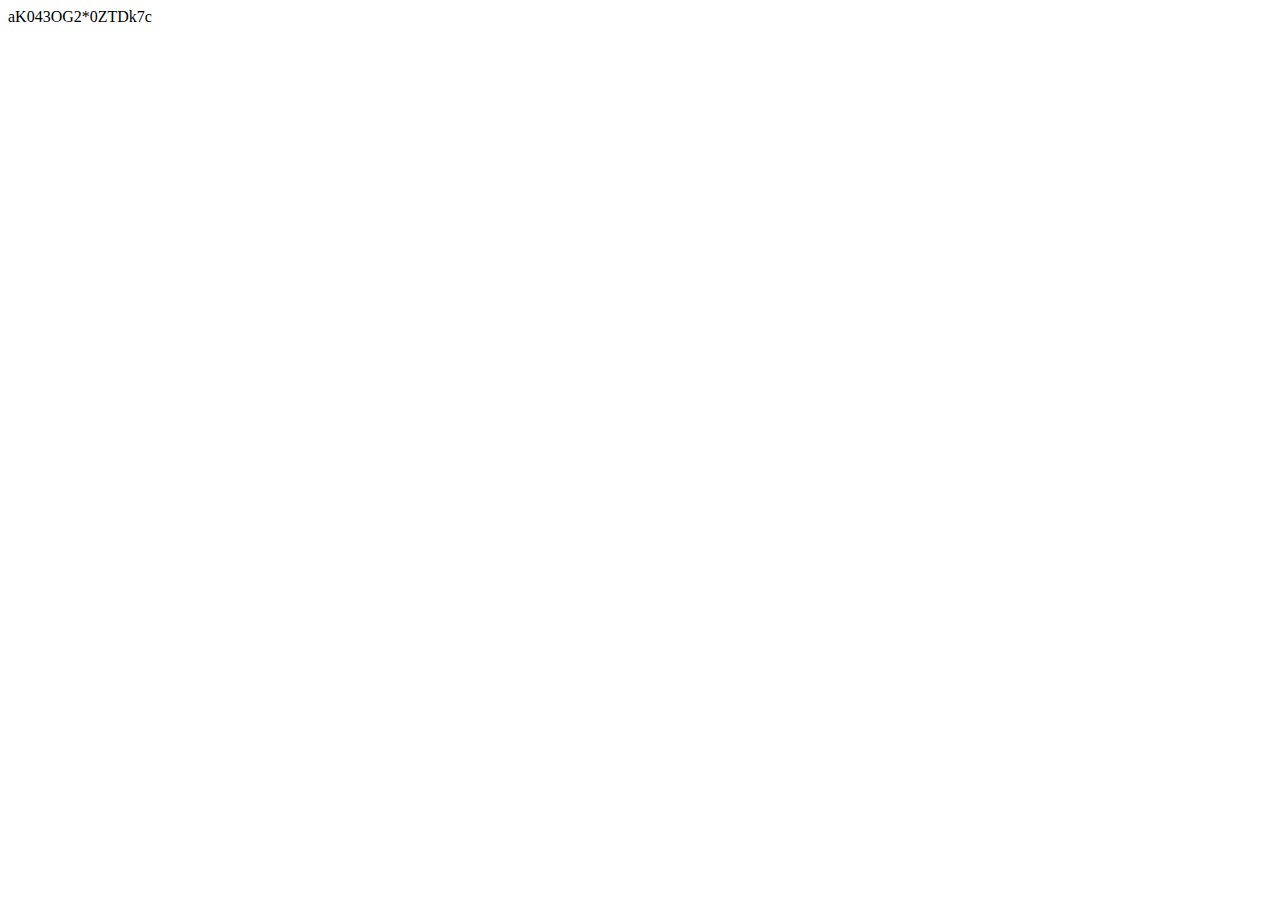
==== GenerateRandomPassword.html @ f9be1640 "Added 3 new project and some more javascript" ====
<!DOCTYPE html>
<html lang="en">
<head>
    <meta charset="UTF-8">
    <meta name="viewport" content="width=device-width, initial-scale=1.0">
    <title>Random Password Generator</title>
</head>
<body>
    <script src="GenerateRandomPassword.js"></script>
</body>
</html>
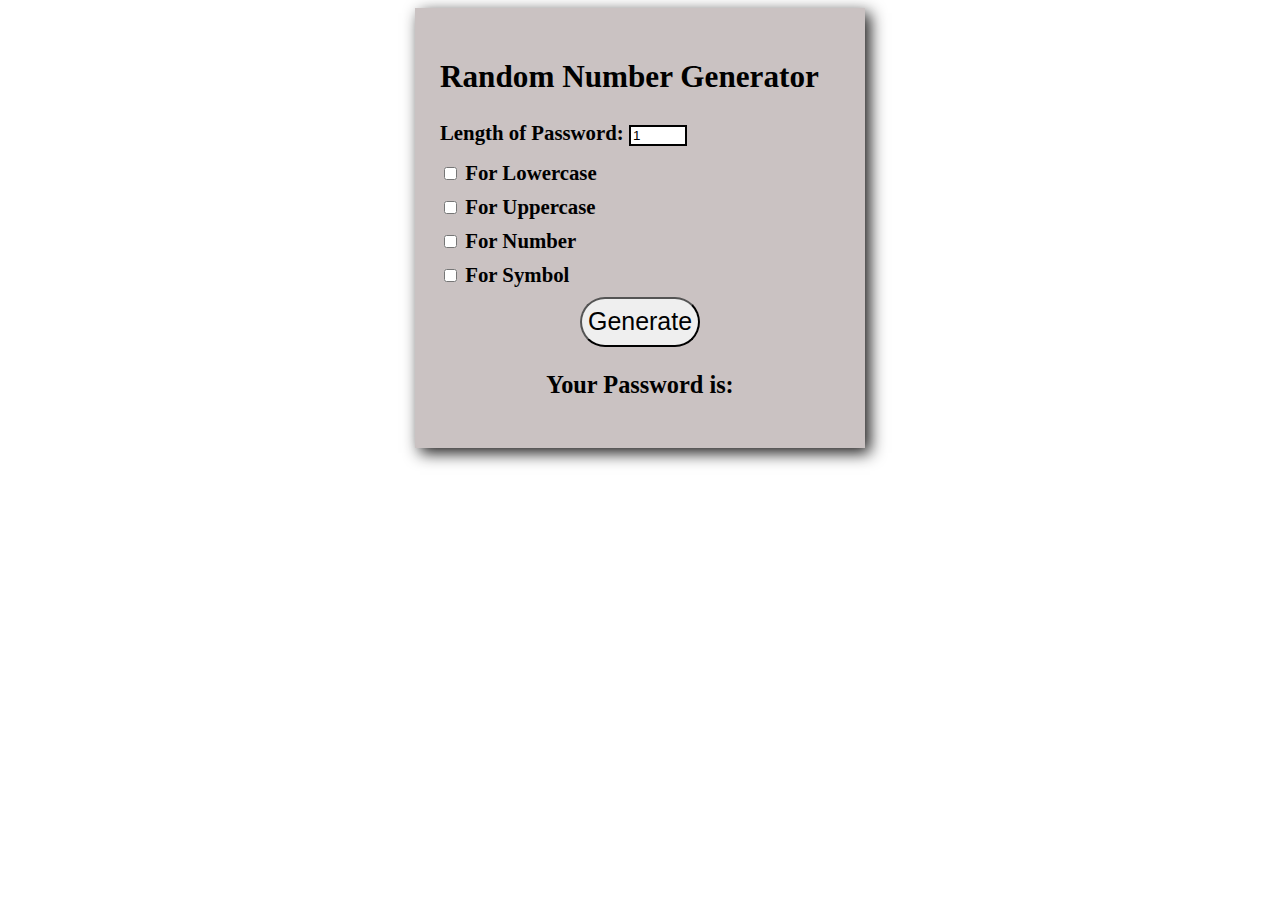
==== commit 1170d873: "Changed the random password generator project , its much better now!" ====
--- a/GenerateRandomPassword.html
+++ b/GenerateRandomPassword.html
@@ -4,8 +4,25 @@
     <meta charset="UTF-8">
     <meta name="viewport" content="width=device-width, initial-scale=1.0">
     <title>Random Password Generator</title>
+    <link rel="stylesheet" href="GenerateRandomPassword.css">
 </head>
 <body>
+    <div>
+    <h2>Random Number Generator</h2>
+    <label for="passlength">Length of Password:</label>
+    <input id="passlength" type="number" min="1" value="1"><br>
+    <input type="checkbox" id="lower" name="choose">
+    <label for="lower">For Lowercase</label><br>
+    <input type="checkbox" id="upper" name="choose">
+    <label for="upper">For Uppercase</label><br>
+    <input type="checkbox" id="number" name="choose">
+    <label for="number">For Number</label><br>
+    <input type="checkbox" id="symbol" name="choose">
+    <label for="symbol">For Symbol</label><br>
+    <button id="generate">Generate</button>
+    <h3>Your Password is:</h3>
+    <p id="result"></p>
+    </div>
     <script src="GenerateRandomPassword.js"></script>
 </body>
 </html>--- a/GenerateRandomPassword.css
+++ b/GenerateRandomPassword.css
@@ -0,0 +1,41 @@
+body div{
+    width : 400px;
+    height: auto;
+    margin: auto;
+    background-color: rgb(202, 194, 194);
+    padding: 25px;
+    font-size: 1.3em;
+    box-shadow: 5px 5px 15px rgb(26, 25, 25);
+    text-align: left;
+}
+
+div input{
+    margin-bottom: 15px;
+}
+
+div label {
+    font-weight : bold;
+}
+
+#passlength {
+    width: 50px;
+    height:auto;
+    border : 2px solid black;
+}
+
+div button {
+    width: auto;
+    height: 50px;
+    border-radius: 25px;
+    font-size: 1.2em;
+    margin-left: 35%;
+}
+
+div p {
+    color: rgb(221, 27, 179);
+    text-align: center;
+}
+
+div h3 {
+    text-align: center;
+}